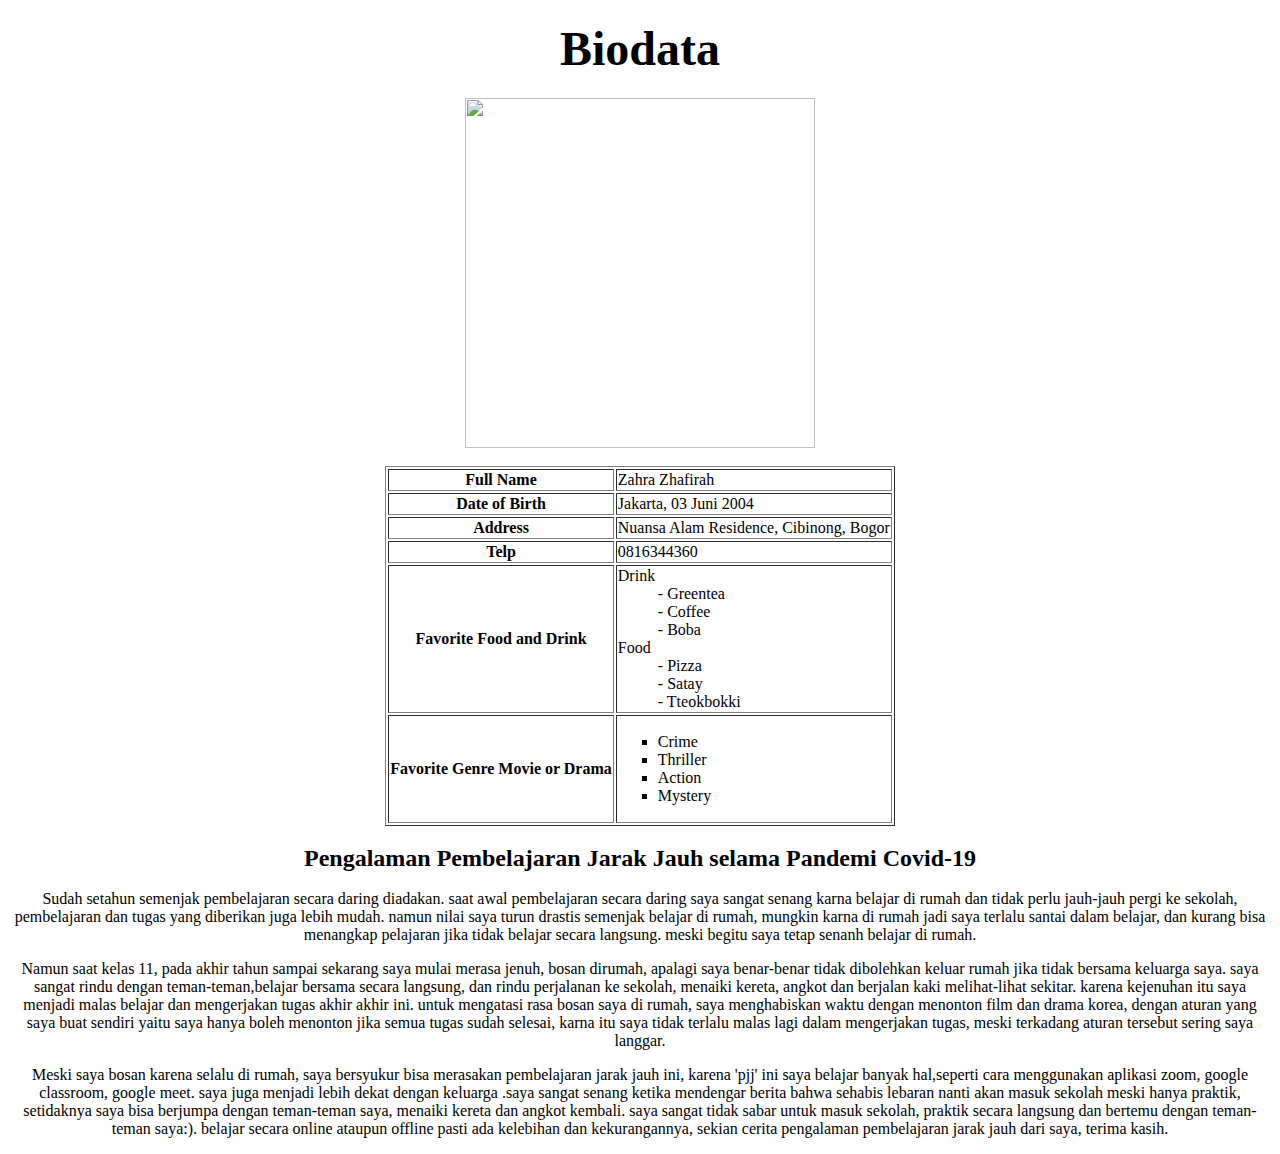
==== index.html @ 0c901d8f "Add files via upload" ====
<!DOCTYPE html>
<html>
<head>
<title> Zahra Zhafirah </title>
<style>
        /*untuk teks heading di tag <body>*/
        h2
        {
            background-color: white;
            color: crimson;
            font-family: sans-serif;
            text-align: center;
            width: 45%;
            margin:auto;
            padding: 20px;
        }
 
        body
        {
            background-image: url('EyGc9oUVEAEPI68.jpg');
            background-repeat: no-repeat;
            background-size: cover;
        }
    </style>
</head>
<body>


<h1 style="text-align:center;"><FONT face="Cooper Black" size="25">Biodata</font></h1>
<img src="EyGXffNUUAYdR1c.jpg" width="350px" height="350px" style="display: block; margin: auto;"><br>
<table style="margin-left:auto;margin-right:auto" border="1">
<tr>
<th>Full Name</th>
<td>Zahra Zhafirah</td>
</tr>
<tr>
<th>Date of Birth</th>
<td>Jakarta, 03 Juni 2004</td>
</tr>
<tr>
<th>Address</th>
<td>Nuansa Alam Residence, Cibinong, Bogor</td>
</tr>
<tr>
<th>Telp</th>
<td>0816344360</td>
</tr>
<tr>
<th>Favorite Food and Drink</th>
<td><dt>Drink</dt>
	<dd>- Greentea</dd>
	<dd>- Coffee</dd>
	<dd>- Boba</dd>
	<dt>Food</dt>
	<dd>- Pizza</dd>
	<dd>- Satay</dd>
	<dd>- Tteokbokki</dd></td>
</tr>
<tr>
<th>Favorite Genre Movie or Drama</th>
<td><ul style="list-style-type:square;">
	<li>Crime</li>
	<li>Thriller</li>
	<li>Action</li>
	<li>Mystery</li></td>
</tr>
</table> 
<h3 style="text-align:center;"><FONT face="Tempus Sans ITC" size="5">Pengalaman Pembelajaran Jarak Jauh selama Pandemi Covid-19</font></h3>
<p style="text-align:center;" style="text-indent: 25px;"> 
	Sudah setahun semenjak pembelajaran secara daring diadakan. 
saat awal pembelajaran secara daring saya sangat senang karna belajar di rumah dan tidak perlu jauh-jauh pergi ke sekolah, 
pembelajaran dan tugas yang diberikan juga lebih mudah. namun nilai saya  turun drastis semenjak belajar di rumah, 
mungkin karna di rumah jadi saya terlalu santai dalam belajar, 
dan kurang bisa menangkap pelajaran jika tidak belajar secara langsung. 
meski begitu saya tetap senanh belajar di rumah.</p> 
<p style="text-align:center;" style="text-indent: 25px;">
	Namun saat kelas 11, pada akhir tahun sampai sekarang saya mulai merasa jenuh, bosan dirumah, 
apalagi saya benar-benar tidak dibolehkan keluar rumah jika tidak bersama keluarga saya. 
saya sangat rindu dengan teman-teman,belajar bersama secara langsung, dan rindu perjalanan ke sekolah, 
menaiki kereta, angkot dan berjalan kaki melihat-lihat sekitar. 
karena kejenuhan itu saya menjadi malas belajar dan mengerjakan tugas akhir akhir ini.
untuk mengatasi rasa bosan saya di rumah, saya menghabiskan waktu dengan menonton film dan drama korea,
dengan aturan yang saya buat sendiri yaitu saya hanya boleh menonton jika semua tugas sudah selesai, karna itu
saya tidak terlalu malas lagi dalam mengerjakan tugas, meski terkadang aturan tersebut sering saya langgar.</p>
<p style="text-align:center;" style="text-indent: 25px;"> 
	Meski saya bosan karena selalu di rumah, saya bersyukur bisa merasakan pembelajaran jarak jauh ini, 
karena 'pjj' ini saya belajar banyak hal,seperti cara menggunakan aplikasi zoom, google classroom, google meet. 
saya juga menjadi lebih dekat dengan keluarga .saya sangat senang ketika mendengar berita bahwa sehabis lebaran nanti 
akan masuk sekolah meski hanya praktik, setidaknya saya bisa berjumpa dengan teman-teman saya, menaiki kereta dan angkot kembali. 
saya sangat tidak sabar untuk masuk sekolah, praktik secara langsung dan bertemu dengan teman-teman saya:). 
belajar secara online ataupun offline pasti ada kelebihan dan kekurangannya,
sekian cerita pengalaman pembelajaran jarak jauh dari saya, terima kasih.</p>
</body>
</html>
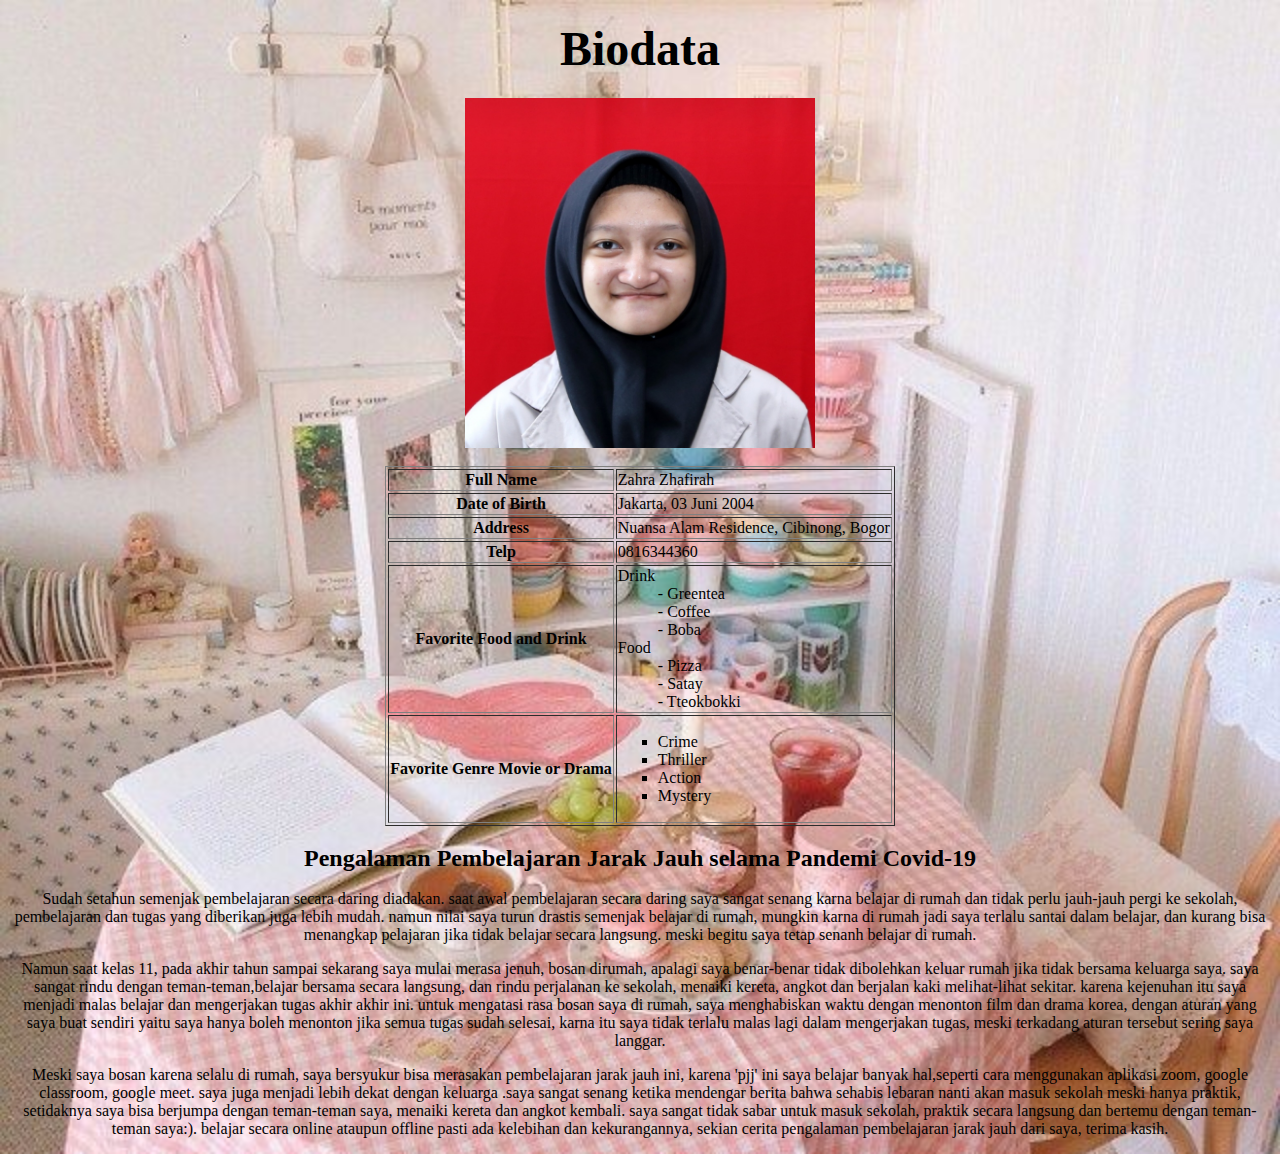
==== commit 26edfc42: "Add files via upload" ====
--- a/index.html
+++ b/index.html
@@ -17,7 +17,7 @@
  
         body
         {
-            background-image: url('EyGc9oUVEAEPI68.jpg');
+            background-image: url('background.jpg');
             background-repeat: no-repeat;
             background-size: cover;
         }
@@ -27,7 +27,7 @@
 
 
 <h1 style="text-align:center;"><FONT face="Cooper Black" size="25">Biodata</font></h1>
-<img src="EyGXffNUUAYdR1c.jpg" width="350px" height="350px" style="display: block; margin: auto;"><br>
+<img src="zahra.jpg" width="350px" height="350px" style="display: block; margin: auto;"><br>
 <table style="margin-left:auto;margin-right:auto" border="1">
 <tr>
 <th>Full Name</th>
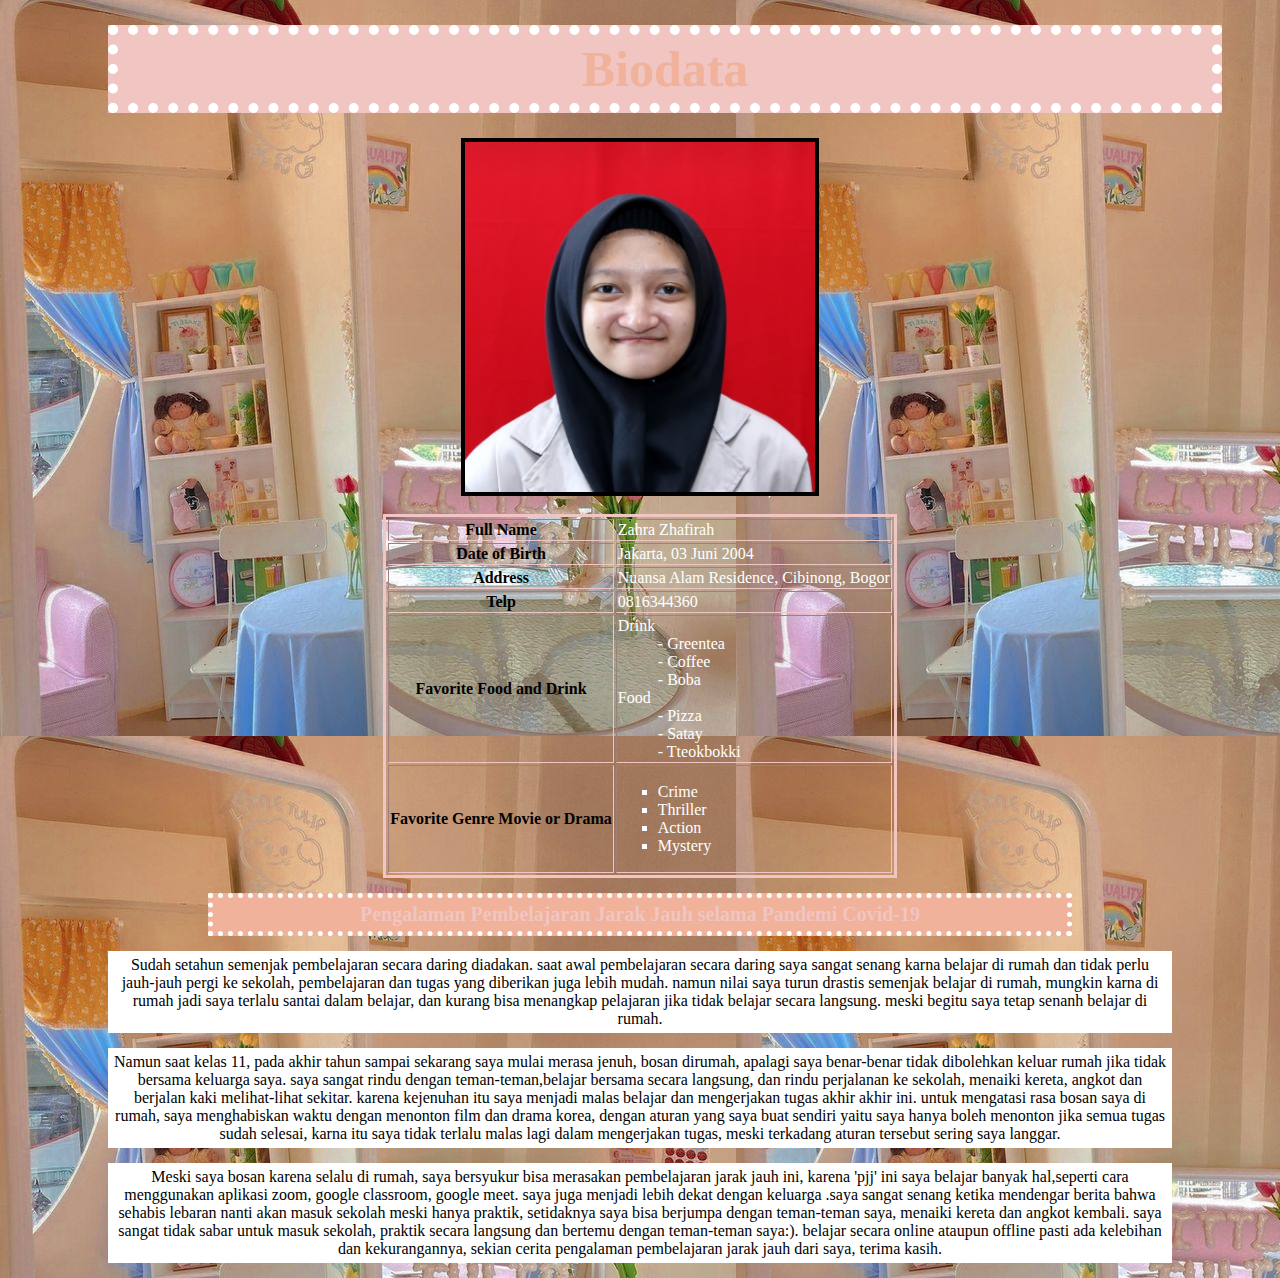
==== commit b3f4768a: "Add files via upload" ====
--- a/index.html
+++ b/index.html
@@ -2,31 +2,10 @@
 <html>
 <head>
 <title> Zahra Zhafirah </title>
-<style>
-        /*untuk teks heading di tag <body>*/
-        h2
-        {
-            background-color: white;
-            color: crimson;
-            font-family: sans-serif;
-            text-align: center;
-            width: 45%;
-            margin:auto;
-            padding: 20px;
-        }
- 
-        body
-        {
-            background-image: url('background.jpg');
-            background-repeat: no-repeat;
-            background-size: cover;
-        }
-    </style>
+<link rel="stylesheet" href="style.css">
 </head>
 <body>
-
-
-<h1 style="text-align:center;"><FONT face="Cooper Black" size="25">Biodata</font></h1>
+<h1>Biodata</h1>
 <img src="zahra.jpg" width="350px" height="350px" style="display: block; margin: auto;"><br>
 <table style="margin-left:auto;margin-right:auto" border="1">
 <tr>
@@ -65,7 +44,7 @@
 	<li>Mystery</li></td>
 </tr>
 </table> 
-<h3 style="text-align:center;"><FONT face="Tempus Sans ITC" size="5">Pengalaman Pembelajaran Jarak Jauh selama Pandemi Covid-19</font></h3>
+<h3>Pengalaman Pembelajaran Jarak Jauh selama Pandemi Covid-19</h3>
 <p style="text-align:center;" style="text-indent: 25px;"> 
 	Sudah setahun semenjak pembelajaran secara daring diadakan. 
 saat awal pembelajaran secara daring saya sangat senang karna belajar di rumah dan tidak perlu jauh-jauh pergi ke sekolah, 
--- a/style.css
+++ b/style.css
@@ -0,0 +1,50 @@
+body {
+	background-image: url(bg.jpg)
+}
+h1 {
+	font-family: Showcard Gothic;
+	font-size: 50px;
+	color: #f0b29a;
+	text-align: center;
+	background-color: #f1c5c1;
+	margin: 25px 50px 25px 100px;
+	padding-top: 5px;
+	padding-right: 5px;
+	padding-bottom: 5px;
+	padding-left: 5px;
+	border: 10px dotted white
+}
+img {
+	border: 4px solid;
+}
+table {
+	color: white;
+	border: solid #f1c5c1;
+	font-family: Forte;
+}
+th {
+	color: black;
+	font-family: Forte;
+}
+h3 {
+	font-family: Showcard Gothic;
+	font-size: 20px;
+	text-align: center;
+	color: #f1c5c1;
+	background-color: #f0b29a;
+	margin: 15px 200px 15px 200px;
+	padding-top: 5px;
+	padding-right: 5px;
+	padding-bottom: 5px;
+	padding-left: 5px;
+	border: 5px dotted white
+}
+p {
+	background-color: white;
+	margin: 15px 100px 15px 100px;
+	padding-top: 5px;
+	padding-right: 5px;
+	padding-bottom: 5px;
+	padding-left: 5px
+
+}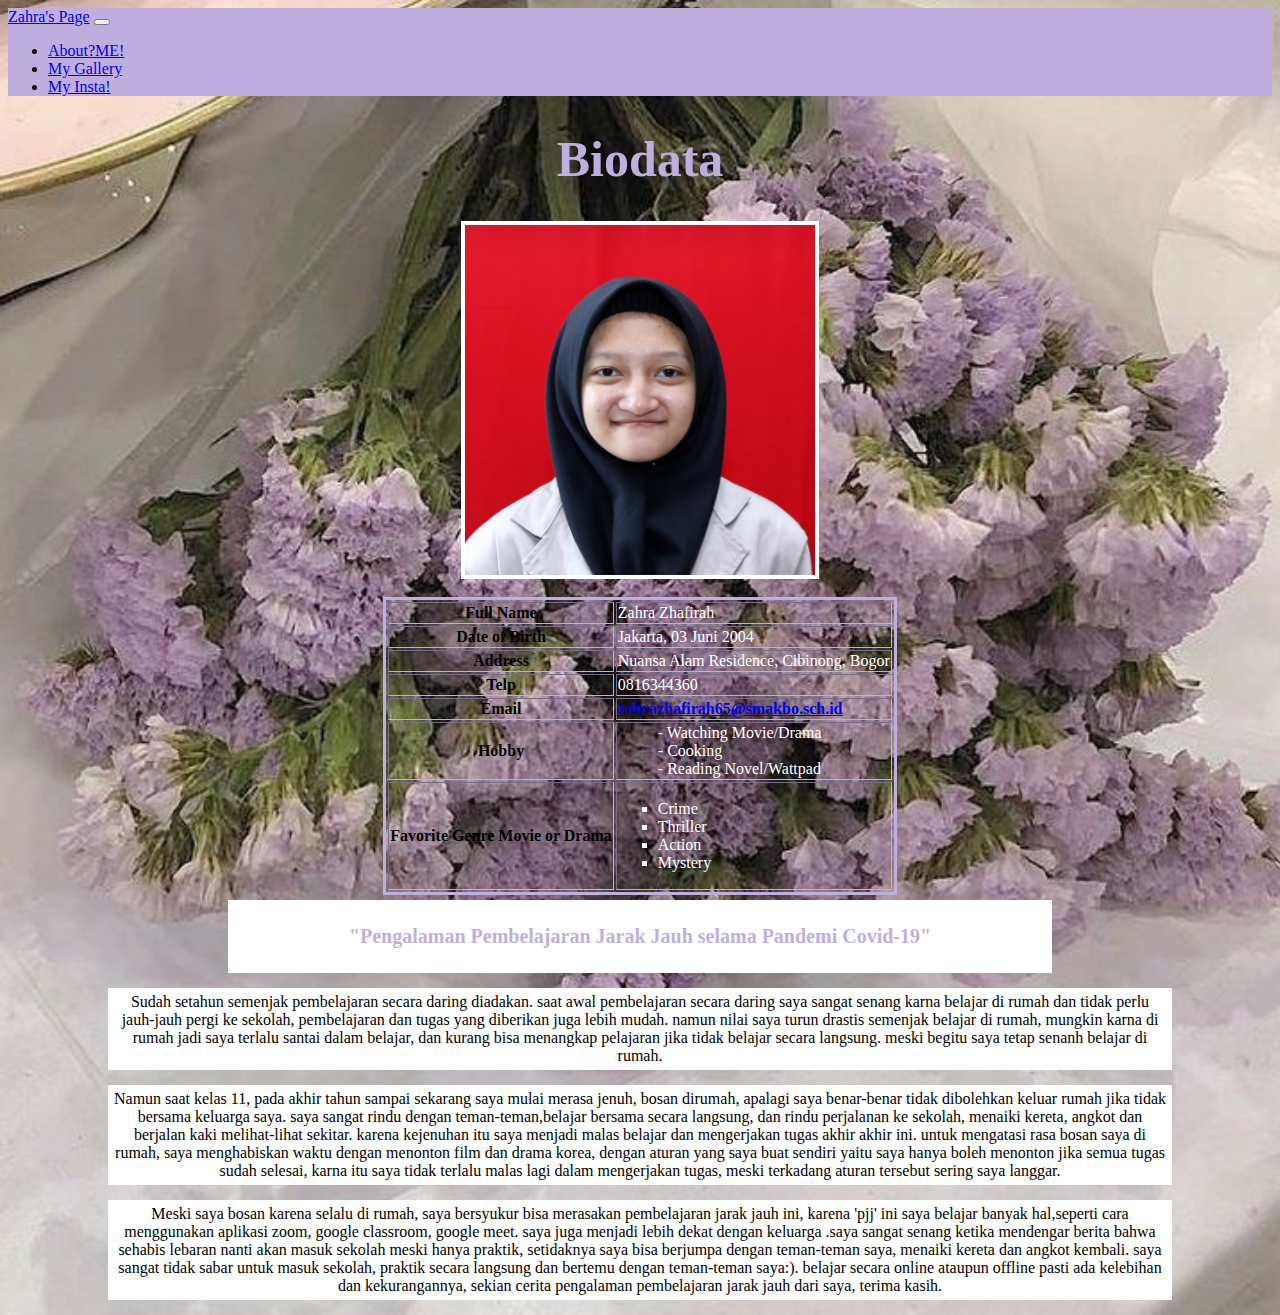
==== commit 2517257b: "Add files via upload" ====
--- a/index.html
+++ b/index.html
@@ -1,10 +1,41 @@
 <!DOCTYPE html>
 <html>
 <head>
+<!-- CSS only -->
+<link 
+href="https://cdn.jsdelivr.net/npm/bootstrap@5.0.0-beta1/dist/css/bootstrap.min.css" 
+rel="stylesheet" integrity="sha384-giJF6kkoqNQ00vy+HMDP7azOuL0xtbfIcaT9wjKHr8RbDVddVHyTfAAsrekwKmP1" 
+crossorigin="anonymous">
 <title> Zahra Zhafirah </title>
 <link rel="stylesheet" href="style.css">
 </head>
 <body>
+<nav class="navbar navbar-expand-lg navbar-light" style="background-color:#beafdf;">
+	<div class="container-fluid">
+		<a class="navbar-brand" href="#"> Zahra's Page</a>
+	<button class="navbar-toggler" type="button" 
+	data-bs-toggle="collapse" data-bs-target="#navbarNav" aria-controls="navbarNav" 
+	aria-expanded="false" aria-label="Toggle navigation">
+	 <span class="navbar-toggler-icon"></span>
+	</button>
+
+    <div class="collapse navbar-collapse" id="navbarNav">
+		<ul class="navbar-nav">
+		<li class="nav-item">
+			<a class="nav-link active" aria-current="page" href="index.html">About?ME!</a>
+	</li>
+		<li class="nav-item">
+			<a class="nav-link" href="fotogaleri.html">My Gallery</a>
+		</li>
+		<li class="nav-item">
+			<a class="nav-link" href="https://instagram.com/zahrazhf?utm_medium=copy_link">My Insta!</a>
+		</li>
+		</ul>
+    </div>
+
+  </div>
+
+</nav>
 <h1>Biodata</h1>
 <img src="zahra.jpg" width="350px" height="350px" style="display: block; margin: auto;"><br>
 <table style="margin-left:auto;margin-right:auto" border="1">
@@ -25,15 +56,16 @@
 <td>0816344360</td>
 </tr>
 <tr>
-<th>Favorite Food and Drink</th>
-<td><dt>Drink</dt>
-	<dd>- Greentea</dd>
-	<dd>- Coffee</dd>
-	<dd>- Boba</dd>
-	<dt>Food</dt>
-	<dd>- Pizza</dd>
-	<dd>- Satay</dd>
-	<dd>- Tteokbokki</dd></td>
+<th>Email</th>
+<td><strong> <a href="mailto:zahrazhafirah65@smakbo.sch.id">
+zahrazhafirah65@smakbo.sch.id</a></strong></td>
+</tr>
+<tr>
+<th>Hobby</th>
+<td><dd>- Watching Movie/Drama</dd>
+	<dd>- Cooking</dd>
+	<dd>- Reading Novel/Wattpad</dd>
+	</td>
 </tr>
 <tr>
 <th>Favorite Genre Movie or Drama</th>
@@ -44,7 +76,8 @@
 	<li>Mystery</li></td>
 </tr>
 </table> 
-<h3>Pengalaman Pembelajaran Jarak Jauh selama Pandemi Covid-19</h3>
+<h3><p style="text-align:center;" style="text-indent: 25px;"> 
+"Pengalaman Pembelajaran Jarak Jauh selama Pandemi Covid-19"</p></h3>
 <p style="text-align:center;" style="text-indent: 25px;"> 
 	Sudah setahun semenjak pembelajaran secara daring diadakan. 
 saat awal pembelajaran secara daring saya sangat senang karna belajar di rumah dan tidak perlu jauh-jauh pergi ke sekolah, 
--- a/style.css
+++ b/style.css
@@ -1,43 +1,37 @@
 body {
-	background-image: url(bg.jpg)
+	background-image: url(purpleflow.jpg);
+	background-size:cover;
+	background-attachment: scroll;
 }
 h1 {
 	font-family: Showcard Gothic;
 	font-size: 50px;
-	color: #f0b29a;
+	color: #beafdf;
 	text-align: center;
-	background-color: #f1c5c1;
-	margin: 25px 50px 25px 100px;
-	padding-top: 5px;
-	padding-right: 5px;
-	padding-bottom: 5px;
-	padding-left: 5px;
-	border: 10px dotted white
 }
 img {
-	border: 4px solid;
+	border: 4px solid white;
 }
 table {
 	color: white;
-	border: solid #f1c5c1;
-	font-family: Forte;
+	border: solid #beafdf;
+	
 }
 th {
 	color: black;
-	font-family: Forte;
+	
 }
 h3 {
 	font-family: Showcard Gothic;
 	font-size: 20px;
 	text-align: center;
-	color: #f1c5c1;
-	background-color: #f0b29a;
-	margin: 15px 200px 15px 200px;
+	color: #beafdf;
+	background-color: white;
+	margin: 5px 220px 5px 220px;
 	padding-top: 5px;
 	padding-right: 5px;
 	padding-bottom: 5px;
 	padding-left: 5px;
-	border: 5px dotted white
 }
 p {
 	background-color: white;
